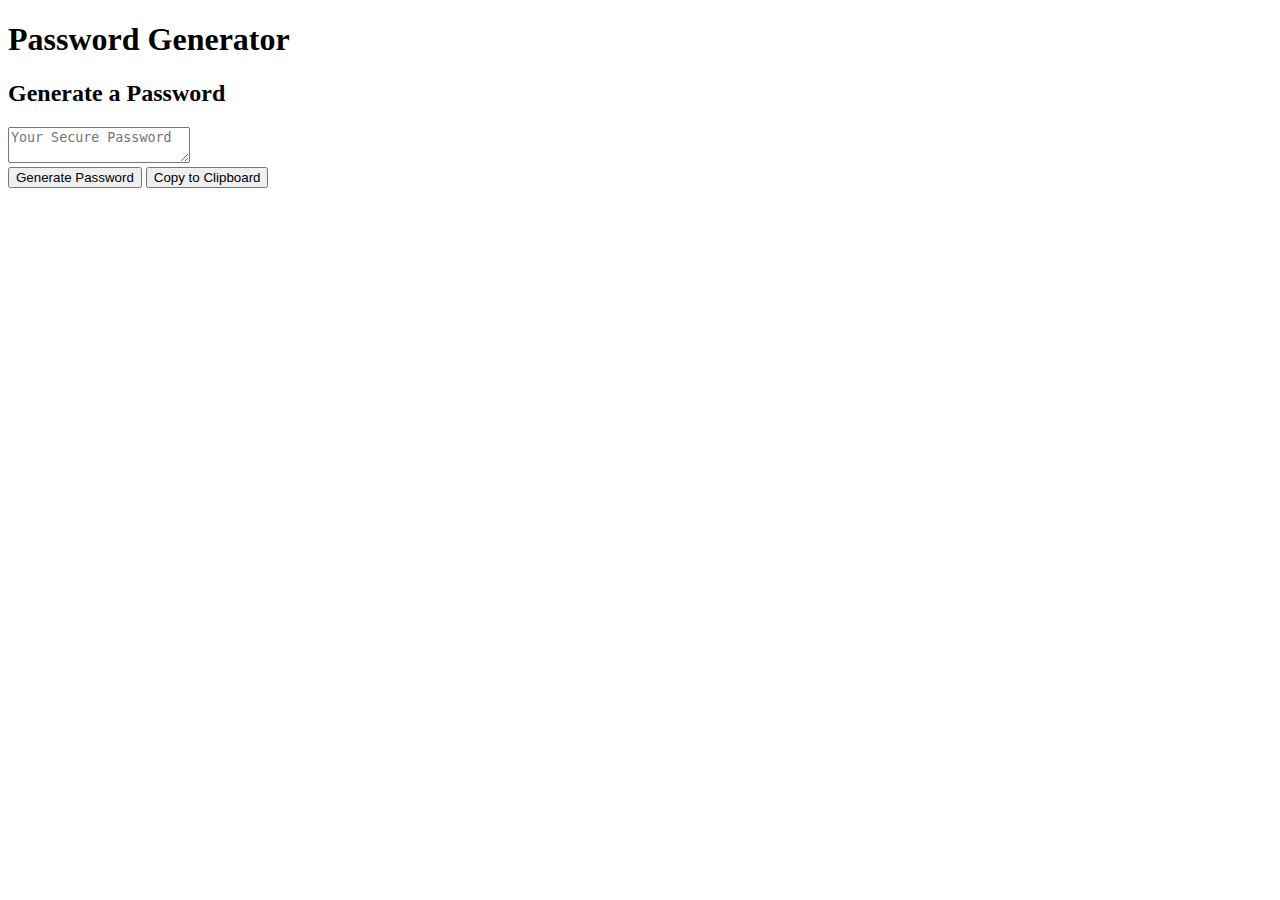
==== index.html @ dd0cc217 "added two more files" ====
<!DOCTYPE html>
<html lang="en">
  <head>
    <meta charset="UTF-8" />
    <meta name="viewport" content="width=device-width, initial-scale=1.0" />
    <meta http-equiv="X-UA-Compatible" content="ie=edge" />
    <title>Password Generator</title>
  </head>
  <body>
    <script src="style.js"></script>
    <header>
      <h1>Password Generator</h1>
    </header>
    <h2>Generate a Password</h2>
    <textarea
      readonly
      id="password"
      placeholder="Your Secure Password"
    ></textarea>
    <div id="output">
    <button id="generate" onclick="generatePass()">Generate Password</button>
    <button id="copy" onclick="myfunction()">Copy to Clipboard</button>
    </div>
  </body>
</html>
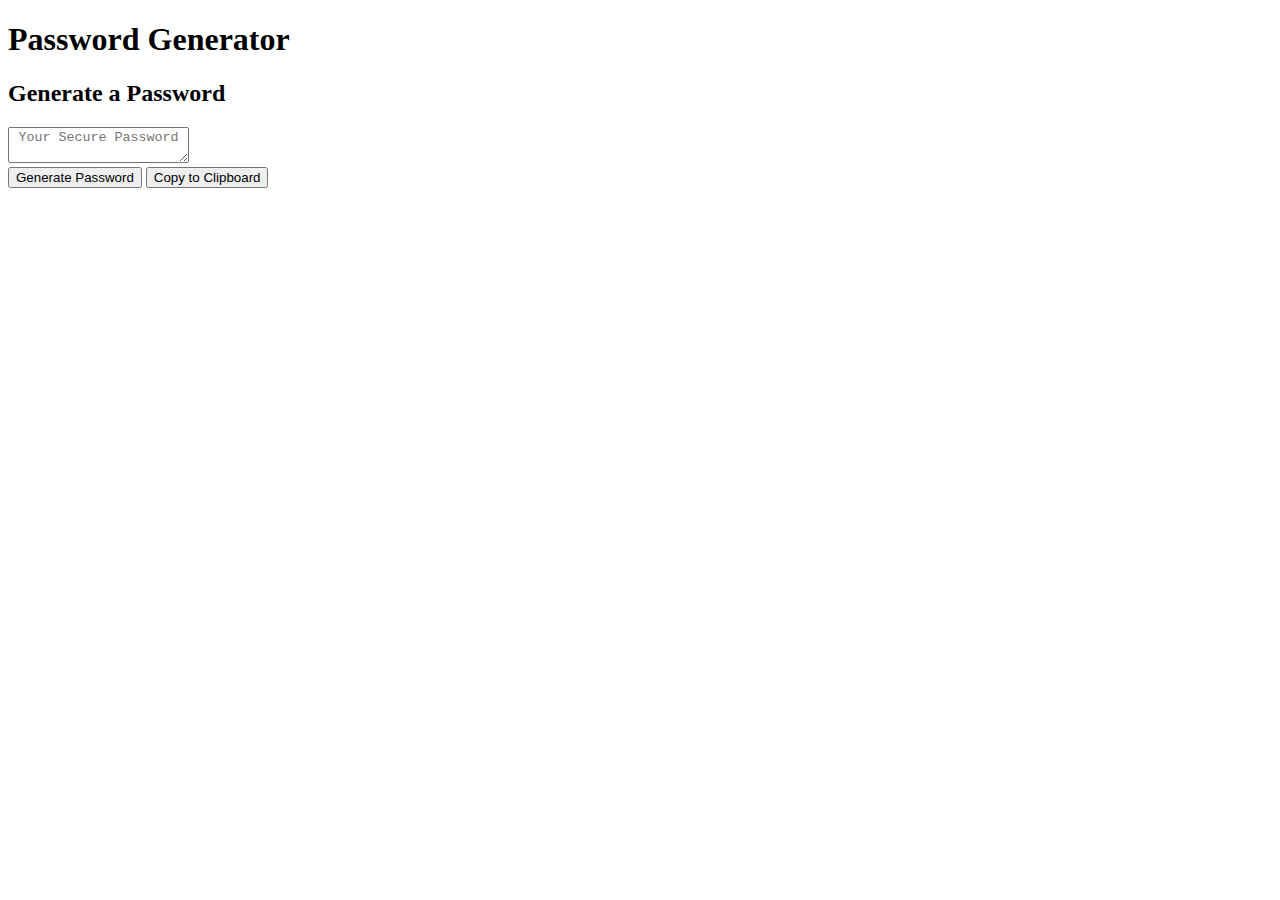
==== commit 678b4603: "changed file name to index" ====
--- a/index.html
+++ b/index.html
@@ -4,22 +4,28 @@
     <meta charset="UTF-8" />
     <meta name="viewport" content="width=device-width, initial-scale=1.0" />
     <meta http-equiv="X-UA-Compatible" content="ie=edge" />
+    <link rel="stylesheet" type="text/css" href="test.css">
     <title>Password Generator</title>
   </head>
-  <body>
-    <script src="style.js"></script>
+  <body class="background">
+     
+      
+    <script src="test.js"></script>
+    <div class="bigBox">
     <header>
-      <h1>Password Generator</h1>
+      <h1 class="box1">Password Generator</h1>
     </header>
-    <h2>Generate a Password</h2>
+    <h2 class="box2">Generate a Password</h2>
     <textarea
       readonly
       id="password"
       placeholder="Your Secure Password"
     ></textarea>
+    
     <div id="output">
     <button id="generate" onclick="generatePass()">Generate Password</button>
     <button id="copy" onclick="myfunction()">Copy to Clipboard</button>
     </div>
+    </div>
   </body>
 </html>
--- a/test.css
+++ b/test.css
@@ -0,0 +1,42 @@
+.background {
+    background-image: url("https://www.reviewgeek.com/thumbcache/0/0/299b0c1eba53b70f9ade75ae8228431b/p/uploads/2018/05/17d7d5cf.jpg");
+    background-repeat: no-repeat;
+    width:100%;
+    height:600px;
+    background-size: 100% 100%;
+    
+    
+}
+#password {
+    text-align: center;
+}
+.output {
+    margin-bottom: 50px;
+}
+
+@media screen and (max-width:640px) {
+    .background {
+        max-width: 100%;
+    }
+    .bigBox {
+        position: static; width: 100%; text-align: center
+    }
+
+}
+
+@media screen and (min-width: 641px) and (max-width:768px) {
+    .background {
+      max-width: 100%;
+
+      
+    }
+    .bigBox {
+        position: static; width: 100%; text-align: center
+    }
+    
+}
+
+@media screen and (min-width: 769px) and (max-width:1000px) {
+    
+    
+}
